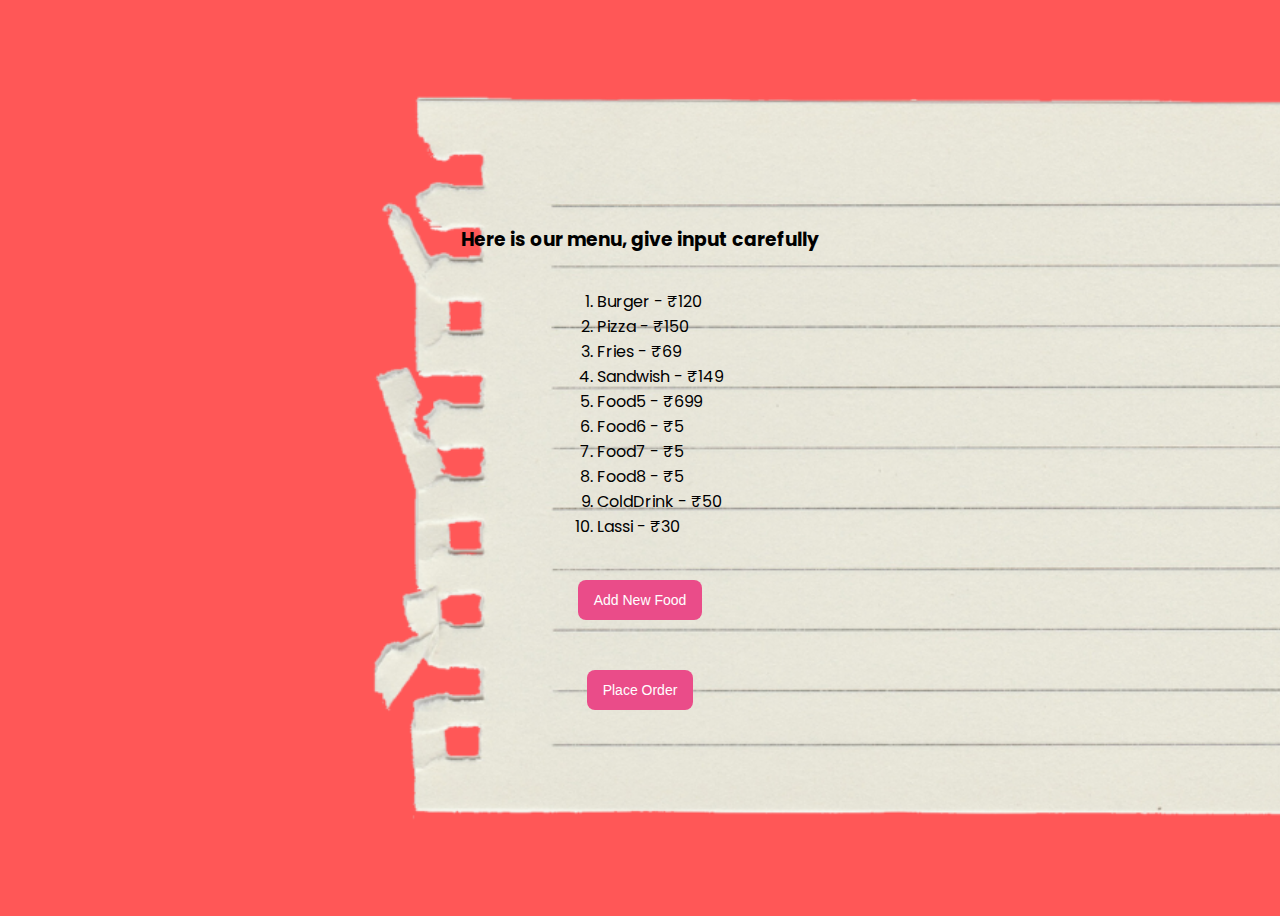
==== Order.html @ c02bec22 "added homepage and DOM" ====
<!DOCTYPE html>
<html lang="en">

<head>
    <meta charset="UTF-8">
    <meta http-equiv="X-UA-Compatible" content="IE=edge">
    <meta name="viewport" content="width=device-width, initial-scale=1.0">
    <title>Billing System</title>
    <link rel="stylesheet" href="">
    <style>
        @import url("https://fonts.googleapis.com/css?family=Poppins:400,700,500,600|DM+Sans:700");

        body {
            font-family: Poppins;
            background: url(./image/6.png)no-repeat;
            background-size: cover;
            height: 100vh;
            display: flex;
            flex-direction: column;
            justify-content: center;
            align-items: center;
        }

        #newFoodBtn {
            background-color: #EA4C89;
            border-radius: 8px;
            border-style: none;
            box-sizing: border-box;
            color: #FFFFFF;
            cursor: pointer;
            display: inline-block;
            font-family: "Haas Grot Text R Web", "Helvetica Neue", Helvetica, Arial, sans-serif;
            font-size: 14px;
            font-weight: 500;
            height: 40px;
            line-height: 20px;
            list-style: none;
            margin: 0;
            outline: none;
            padding: 10px 16px;
            position: relative;
            text-align: center;
            text-decoration: none;
            transition: color 100ms;
            vertical-align: baseline;
            user-select: none;
            -webkit-user-select: none;
            touch-action: manipulation;
        }

        #newFoodBtn:hover,
        #newFoodBtn:focus {
            background-color: #F082AC;
        }
        
    </style>
</head>

<body>
    <!-- <h1 id="vehicle1">Restaurant Billing System</h1> -->
    <h3 >Here is our menu, give input carefully</h3>
    <ol id="menu-list" class="color-change">
        <li>Burger - ₹120</li>
        <li>Pizza - ₹150</li>
        <li>Fries - ₹69</li>
        <li>Sandwich - ₹149</li>
        <li>Food5 - ₹699</li>
        <li>Food6 - ₹5</li>
        <li>Food7 - ₹5</li>
        <li>Food8 - ₹5</li>
        <li>Cold Drink - ₹50</li>
        <li>Lassi - ₹30</li>
    </ol>
    <br>
    <button onclick="handleAdminFunctions()" id="newFoodBtn">Add New Food</button>
    <br>
    <div id="update-message"></div>
    <br>
    <button onclick="takeOrder()" id="newFoodBtn">Place Order</button>
    <div id="order-details"></div>
    <div id="bill-details"></div>

    <script src="script.js"></script>
</body>

</html>
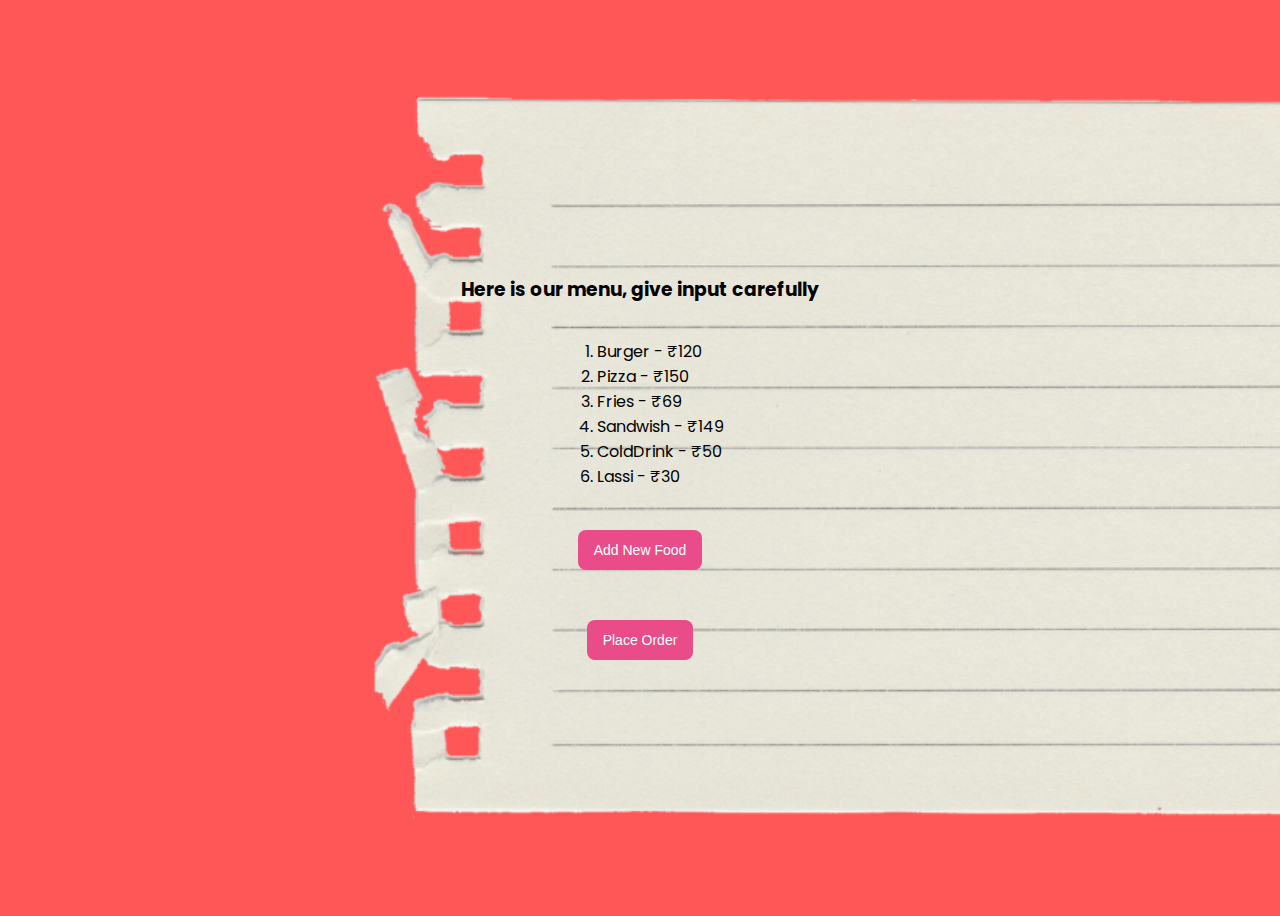
==== commit 331d8c87: "optimised" ====
--- a/Order.html
+++ b/Order.html
@@ -52,22 +52,17 @@
         #newFoodBtn:focus {
             background-color: #F082AC;
         }
-        
     </style>
 </head>
 
 <body>
     <!-- <h1 id="vehicle1">Restaurant Billing System</h1> -->
-    <h3 >Here is our menu, give input carefully</h3>
+    <h3>Here is our menu, give input carefully</h3>
     <ol id="menu-list" class="color-change">
         <li>Burger - ₹120</li>
         <li>Pizza - ₹150</li>
         <li>Fries - ₹69</li>
         <li>Sandwich - ₹149</li>
-        <li>Food5 - ₹699</li>
-        <li>Food6 - ₹5</li>
-        <li>Food7 - ₹5</li>
-        <li>Food8 - ₹5</li>
         <li>Cold Drink - ₹50</li>
         <li>Lassi - ₹30</li>
     </ol>
@@ -83,6 +78,4 @@
     <script src="script.js"></script>
 </body>
 
-</html>
-
-
+</html>